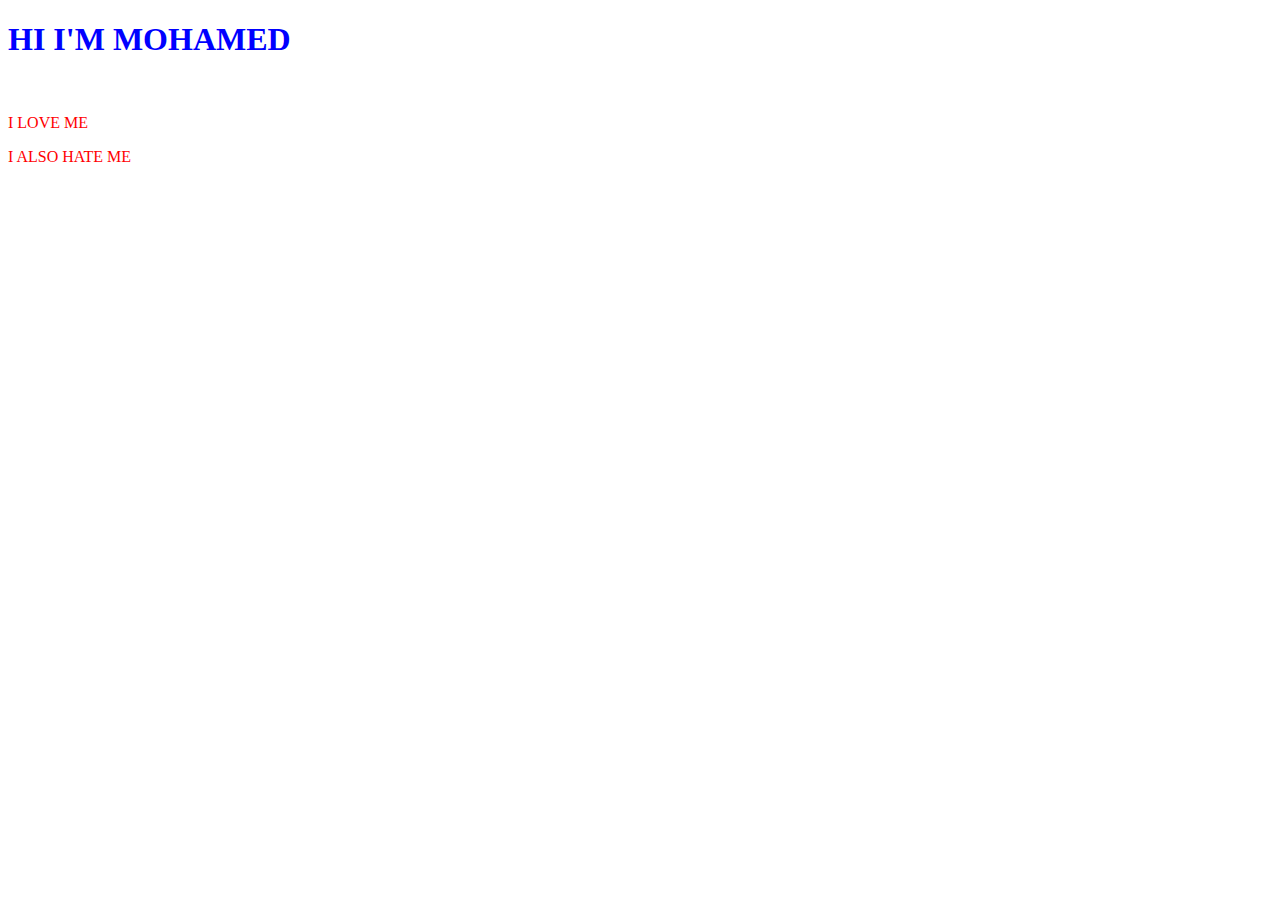
==== website/index.html @ 4869b7ce "starting with css" ====
<!DOCTYPE html>
<html lang="en">
<head>
    <meta charset="UTF-8">
    <title>MOHAMED_WEBSITE</title>
    <style>
        h1{
            color: blue ;
        }
        p{
            color: red;
        }
    </style>
</head>
<body>
    <h1>HI I'M MOHAMED</h1>
    <br>
    <p>I LOVE ME</p>
    <p>I ALSO HATE ME</p>
</body>
</html>
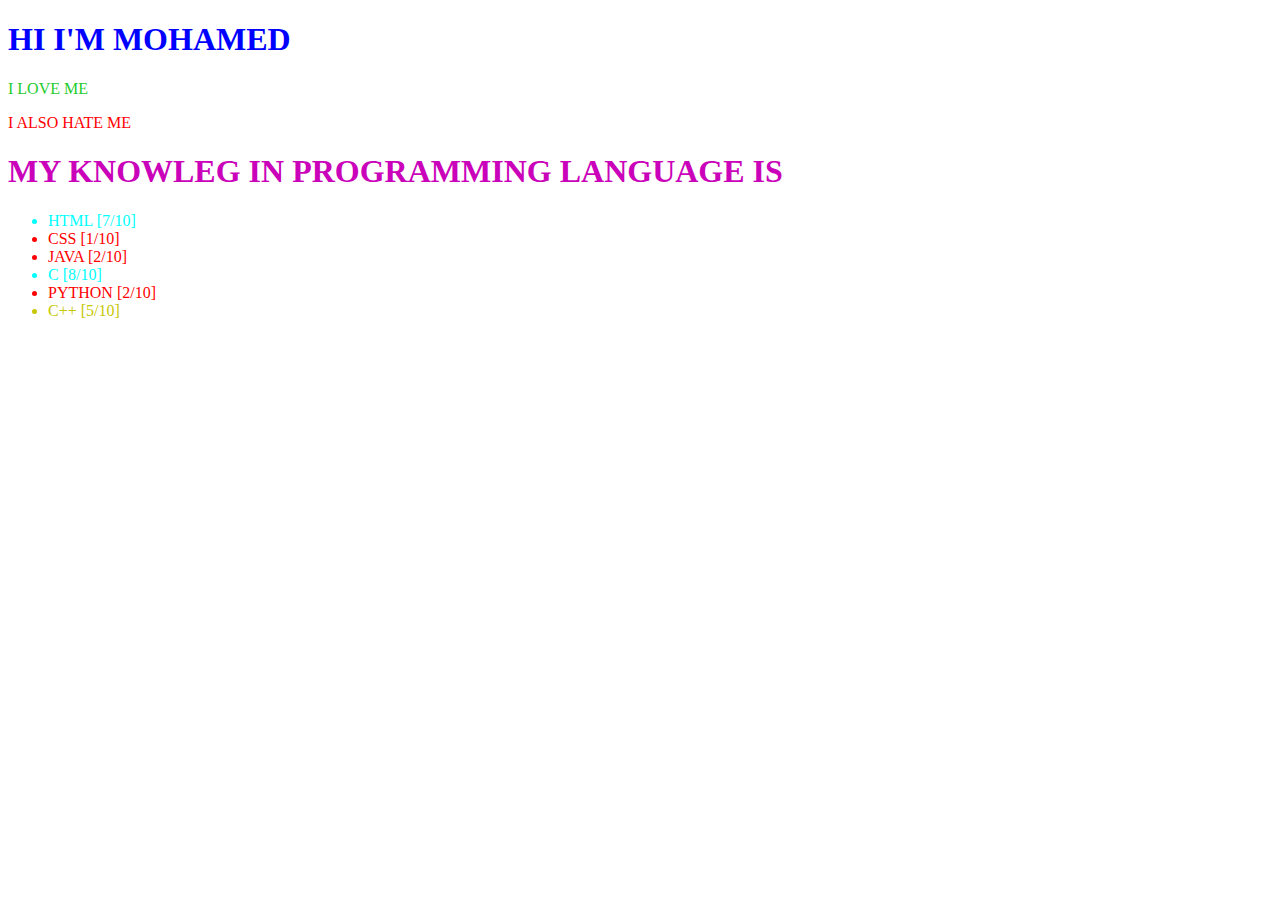
==== commit 01d54f16: "doing rainbow stuff using css" ====
--- a/website/index.html
+++ b/website/index.html
@@ -3,19 +3,35 @@
 <head>
     <meta charset="UTF-8">
     <title>MOHAMED_WEBSITE</title>
-    <style>
-        h1{
-            color: blue ;
-        }
-        p{
-            color: red;
-        }
-    </style>
+    <link rel="stylesheet" href="style.css">
 </head>
 <body>
-    <h1>HI I'M MOHAMED</h1>
-    <br>
-    <p>I LOVE ME</p>
-    <p>I ALSO HATE ME</p>
+    <section>
+        <div> 
+            <h1>HI I'M MOHAMED</h1>
+        </div>
+        <div>
+            <p class="love">I LOVE ME</p>
+            <p>I ALSO HATE ME</p>
+        </div>
+        <div>
+            <h1 class="kn">MY KNOWLEG IN PROGRAMMING LANGUAGE IS</h1>
+        </div>
+        <div>
+            <ul>
+                <li id="html">HTML [7/10]</li>
+                <li class="css">CSS [1/10]</li>
+                <li id="java">JAVA [2/10]</li>
+                <li class="c">C [8/10]</li>
+                <li id="python">PYTHON [2/10]</li>
+                <li class="cpp">C++ [5/10]</li>
+            </ul>
+        </div>
+    </section>
+
+
+
+
+
 </body>
 </html>--- a/website/style.css
+++ b/website/style.css
@@ -0,0 +1,25 @@
+section div h1{
+    color: blue ;
+}
+
+.kn {
+    color: rgb(202, 2, 186);
+}
+
+#html , .c {
+    color: aqua;
+}
+.css , #java , #python{
+    color: red;
+}
+.cpp{
+    color: rgb(199, 199, 5);
+}
+
+section div p{
+    color: rgb(255, 0, 0);
+}
+.love{
+    color: rgb(36, 204, 45);
+}
+  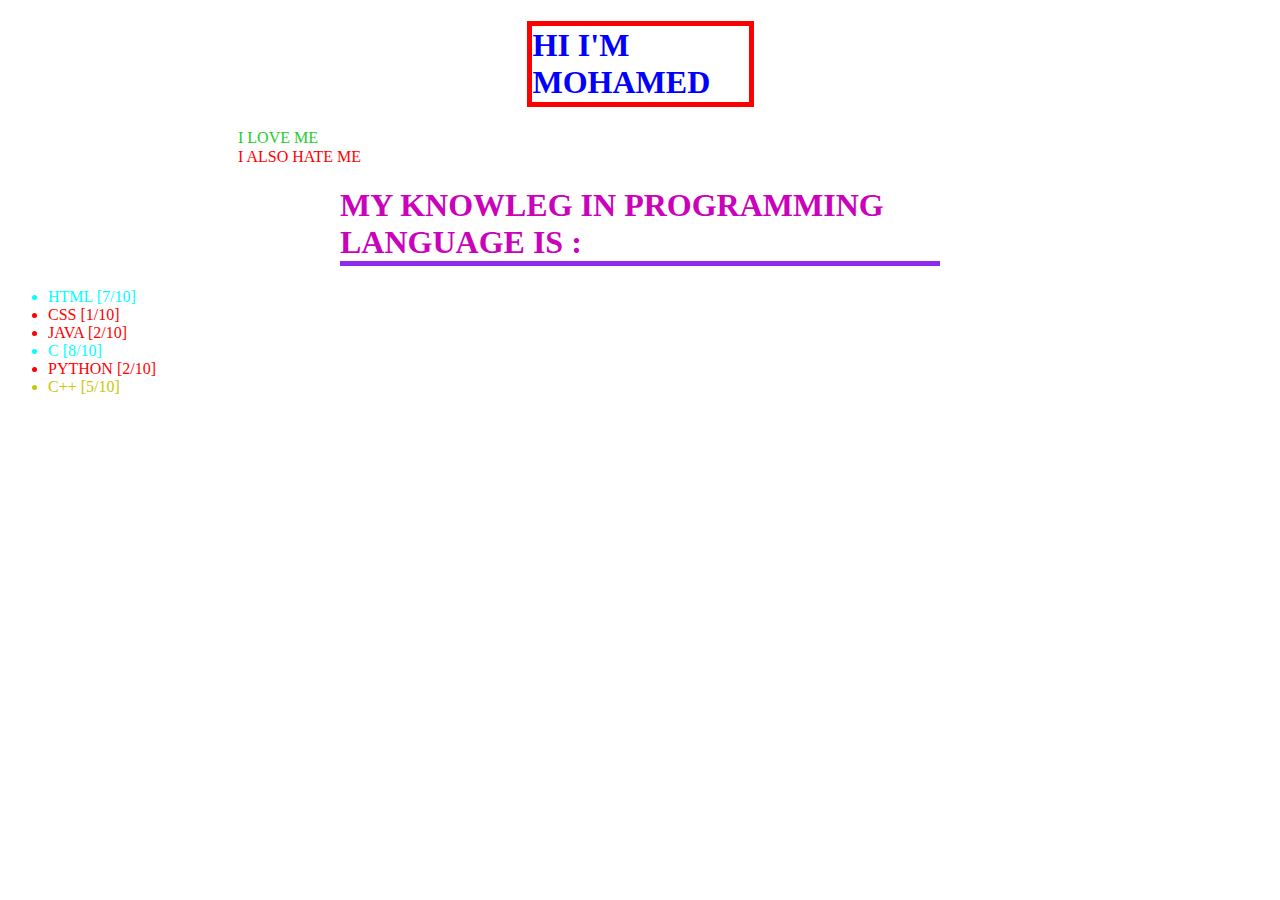
==== commit 5086faca: "more css about box model and margin" ====
--- a/website/index.html
+++ b/website/index.html
@@ -8,14 +8,14 @@
 <body>
     <section>
         <div> 
-            <h1>HI I'M MOHAMED</h1>
+            <h1 class="head">HI I'M MOHAMED</h1>
         </div>
         <div>
             <p class="love">I LOVE ME</p>
             <p>I ALSO HATE ME</p>
         </div>
         <div>
-            <h1 class="kn">MY KNOWLEG IN PROGRAMMING LANGUAGE IS</h1>
+            <h1 class="kn">MY KNOWLEG IN PROGRAMMING LANGUAGE IS :</h1>
         </div>
         <div>
             <ul>
--- a/website/style.css
+++ b/website/style.css
@@ -1,9 +1,18 @@
-section div h1{
+.head{
     color: blue ;
+    border: solid 5px rgb(255, 0, 0);
+    width: 215px;
+    padding: 1px;
+    margin-left: auto;
+    margin-right: auto;
 }
 
 .kn {
     color: rgb(202, 2, 186);
+    border-bottom : solid 5px rgb(141, 43, 240);
+    width: 600px;
+    margin-left: auto;
+    margin-right: auto;
 }
 
 #html , .c {
@@ -18,8 +27,10 @@
 
 section div p{
     color: rgb(255, 0, 0);
+    margin: 1px 1px 1px 230px;
 }
 .love{
     color: rgb(36, 204, 45);
+    margin: 10px 1px 1px 230px;
 }
   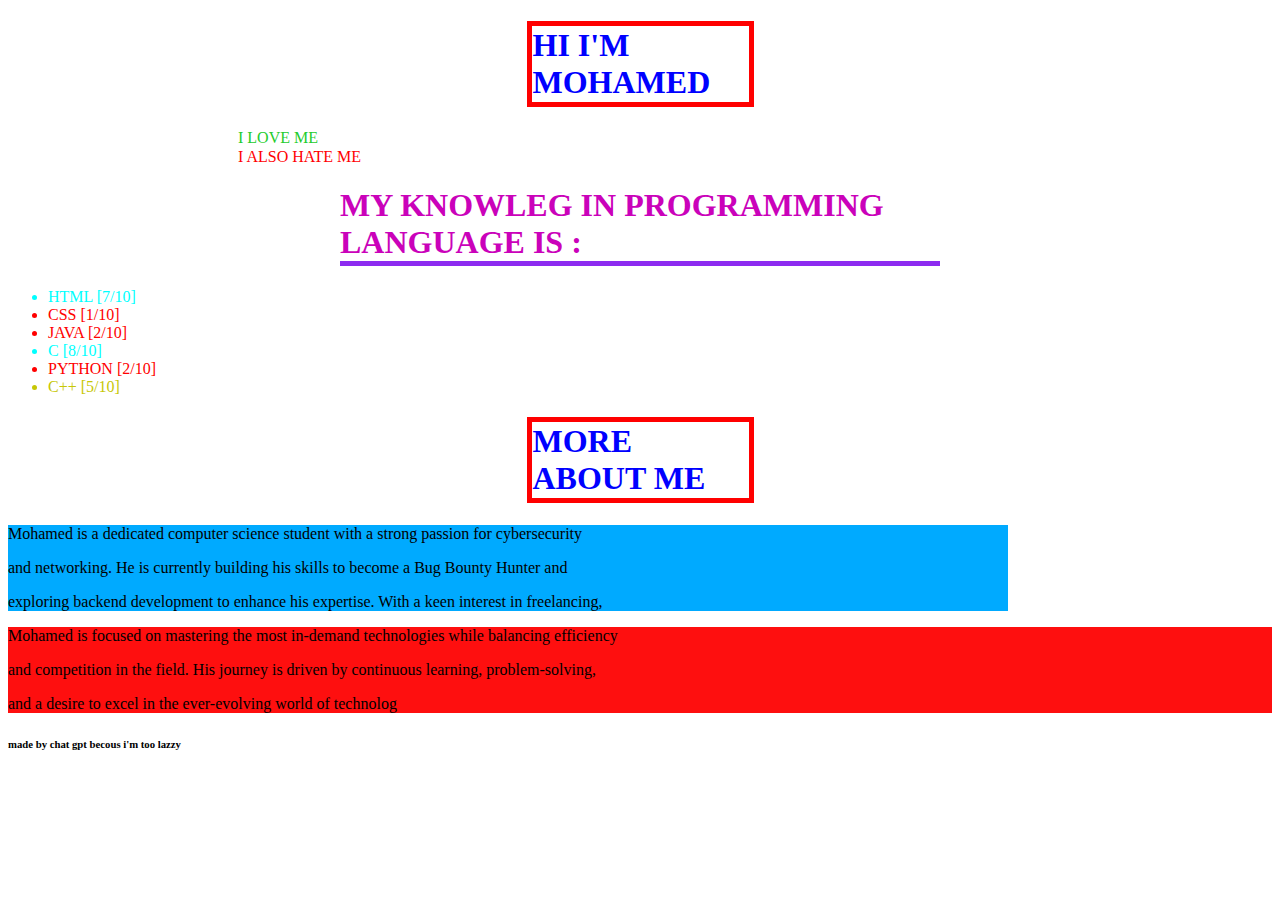
==== commit 3adadf65: "learning the max & min" ====
--- a/website/index.html
+++ b/website/index.html
@@ -12,7 +12,7 @@
         </div>
         <div>
             <p class="love">I LOVE ME</p>
-            <p>I ALSO HATE ME</p>
+            <p class="hate">I ALSO HATE ME</p>
         </div>
         <div>
             <h1 class="kn">MY KNOWLEG IN PROGRAMMING LANGUAGE IS :</h1>
@@ -27,6 +27,23 @@
                 <li class="cpp">C++ [5/10]</li>
             </ul>
         </div>
+
+        <div>
+            <h1 class="hihi">MORE ABOUT ME</h1>
+            
+            <div class="para">
+                <p>Mohamed is a dedicated computer science student with a strong passion for cybersecurity</p>
+                <p>and networking. He is currently building his skills to become a Bug Bounty Hunter and </p>
+                <p>exploring backend development to enhance his expertise. With a keen interest in freelancing,</p>
+            </div>
+            <div class="para2">
+            <p > Mohamed is focused on mastering the most in-demand technologies while balancing efficiency </p>
+            <p >and competition in the field. His journey is driven by continuous learning, problem-solving, </p>
+            <p >and a desire to excel in the ever-evolving world of technolog</p>
+            </div>
+            <h6>made by chat gpt becous i'm too lazzy</h6>
+        </div>
+
     </section>
 
 
--- a/website/style.css
+++ b/website/style.css
@@ -1,4 +1,4 @@
-.head{
+.head , .hihi{
     color: blue ;
     border: solid 5px rgb(255, 0, 0);
     width: 215px;
@@ -25,7 +25,16 @@
     color: rgb(199, 199, 5);
 }
 
-section div p{
+.para {
+    background-color: rgb(0, 170, 255);
+    max-width: 1000px;
+}
+.para2 {
+    background-color: rgb(254, 15, 15);
+    min-width: 1000px;
+}
+
+.hate {
     color: rgb(255, 0, 0);
     margin: 1px 1px 1px 230px;
 }
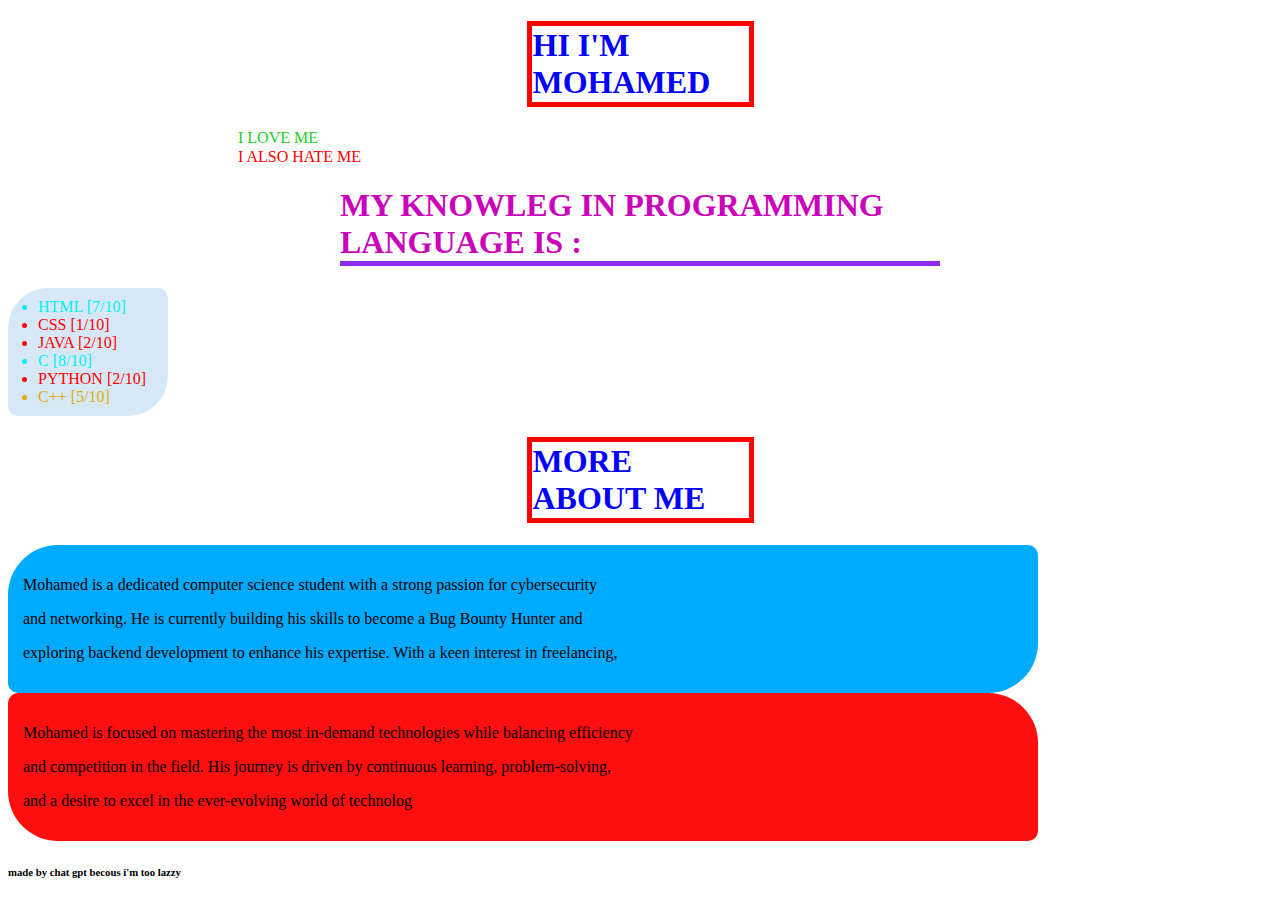
==== commit e319fb11: "adding bordr radius" ====
--- a/website/index.html
+++ b/website/index.html
@@ -18,7 +18,7 @@
             <h1 class="kn">MY KNOWLEG IN PROGRAMMING LANGUAGE IS :</h1>
         </div>
         <div>
-            <ul>
+            <ul class="ul">
                 <li id="html">HTML [7/10]</li>
                 <li class="css">CSS [1/10]</li>
                 <li id="java">JAVA [2/10]</li>
--- a/website/style.css
+++ b/website/style.css
@@ -5,6 +5,7 @@
     padding: 1px;
     margin-left: auto;
     margin-right: auto;
+
 }
 
 .kn {
@@ -16,22 +17,27 @@
 }
 
 #html , .c {
-    color: aqua;
+    color: rgb(5, 239, 239);
 }
 .css , #java , #python{
     color: red;
 }
 .cpp{
-    color: rgb(199, 199, 5);
+    color: rgb(222, 174, 2);
 }
 
 .para {
     background-color: rgb(0, 170, 255);
     max-width: 1000px;
+    border-radius: 50px 10px;
+    padding: 15px;
 }
 .para2 {
     background-color: rgb(254, 15, 15);
-    min-width: 1000px;
+    min-width: 500px;
+    max-width: 1000px;
+    border-radius: 10px 50px;
+    padding: 15px;
 }
 
 .hate {
@@ -42,4 +48,12 @@
     color: rgb(36, 204, 45);
     margin: 10px 1px 1px 230px;
 }
-  +
+.ul {
+    background-color: rgb(214, 232, 246);
+    padding: 10px ;
+    padding-left: 30px;
+    width: 120px;
+    border-radius: 40px 10px ;
+
+}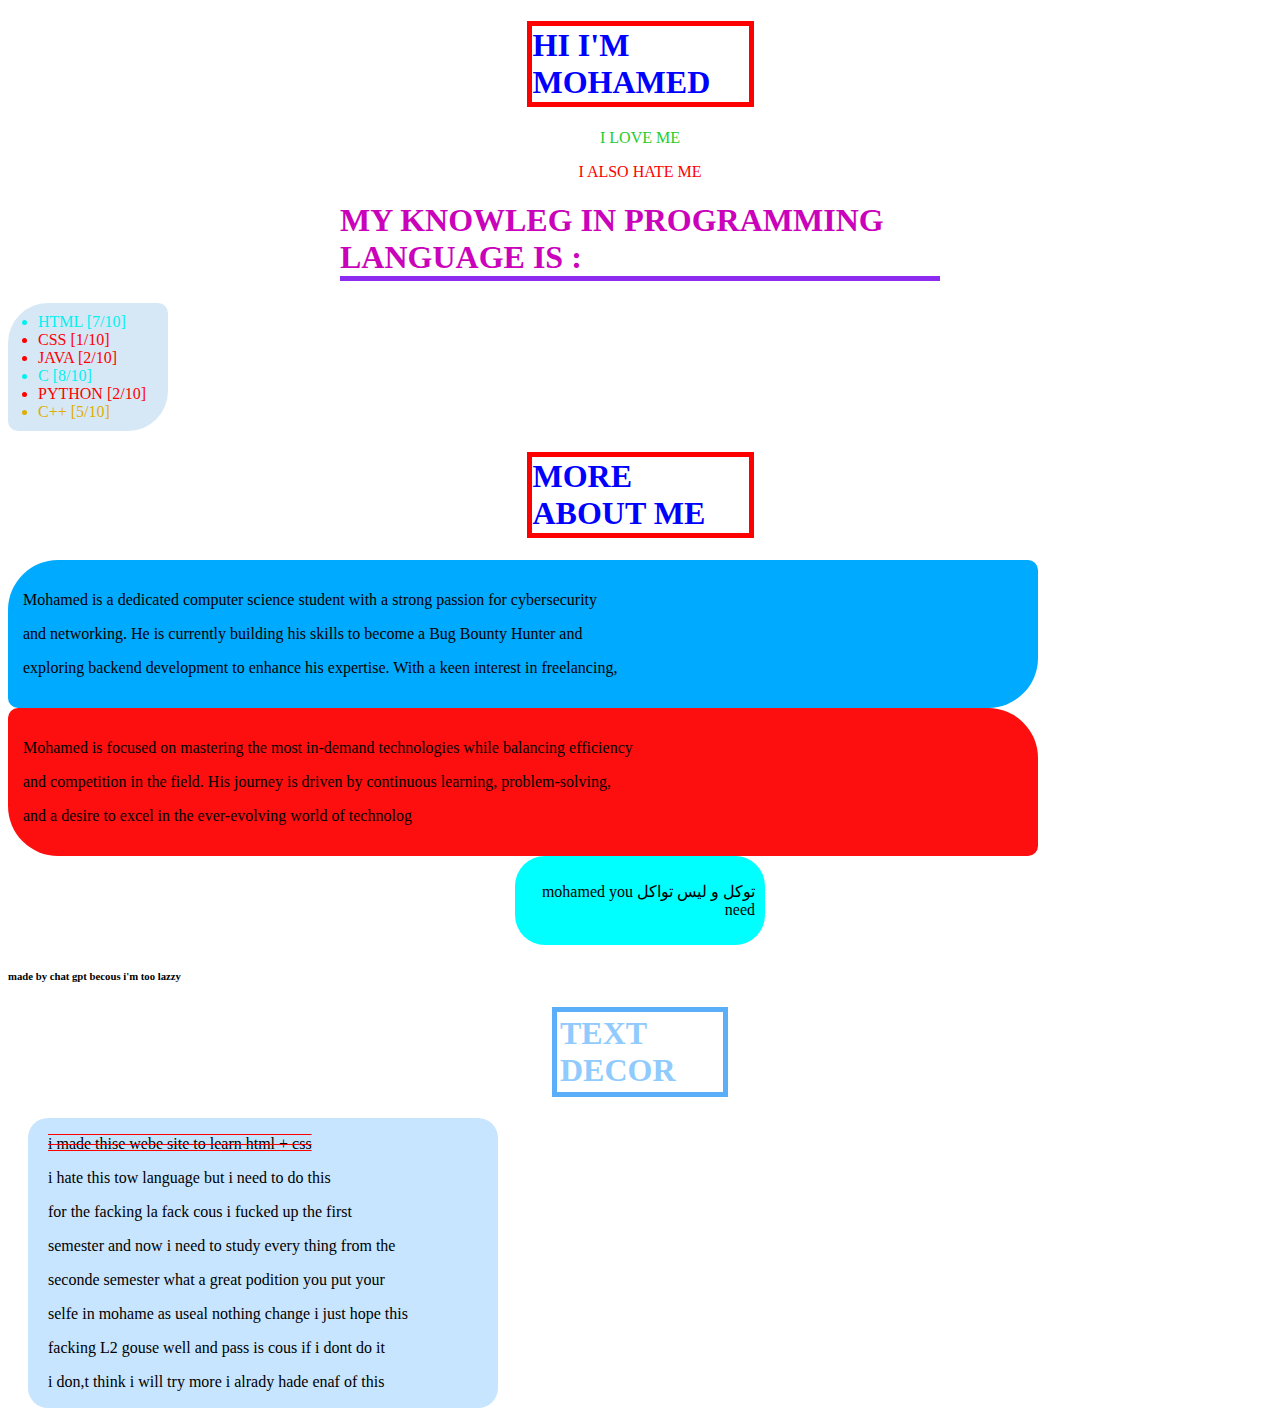
==== commit e12ee190: "adding text decoration" ====
--- a/website/index.html
+++ b/website/index.html
@@ -41,9 +41,25 @@
             <p >and competition in the field. His journey is driven by continuous learning, problem-solving, </p>
             <p >and a desire to excel in the ever-evolving world of technolog</p>
             </div>
+            <div class="hope">
+                <p>توكل و ليس تواكل mohamed you need</p>
+            </div>
             <h6>made by chat gpt becous i'm too lazzy</h6>
         </div>
-
+        <div>
+            <h1 class="decor">TEXT DECOR</h1>
+            
+            <div class="allpar">
+                <p class="par1">i made thise webe site to learn html + css </p>
+                <p class="par2">i hate this tow language but i need to do this </p>
+                <p class="par3">for the facking la fack cous i fucked up the first </p>
+                <p class="par4">semester and now i need to study every thing from the </p>
+                <p class="par5">seconde semester what a great podition you put your</p>
+                <p class="par6">selfe in mohame as useal nothing change i just hope this </p>
+                <p class="par7">facking L2 gouse well and pass is cous if i dont do it</p>
+                <p class="par8">i don,t think i will try more i alrady hade enaf of this</p>
+            </div>
+        </div>
     </section>
 
 
--- a/website/style.css
+++ b/website/style.css
@@ -42,11 +42,12 @@
 
 .hate {
     color: rgb(255, 0, 0);
-    margin: 1px 1px 1px 230px;
+    text-align: center;
 }
 .love{
     color: rgb(36, 204, 45);
-    margin: 10px 1px 1px 230px;
+    margin: 10px 1px 1px 1px;
+    text-align: center;
 }
 
 .ul {
@@ -56,4 +57,35 @@
     width: 120px;
     border-radius: 40px 10px ;
 
+}
+.hope {
+    direction: rtl;
+    background-color: aqua;
+    padding: 10px;
+    width: 230px;
+    text-align: right;
+    border-radius: 30px;
+    margin-left: auto;
+    margin-right: auto;
+}
+.decor {
+    color: rgb(145, 203, 253);
+    border: solid 5px rgb(91, 175, 248);
+    width: 160px;
+    padding: 3px ;
+    margin-left: auto;
+    margin-right: auto;
+}
+.allpar{
+    background-color: rgb(200, 229, 255);
+    margin-left: 20px;
+    border-radius: 20px;
+    padding-left: 20px;
+    padding-top: 1px;
+    padding-bottom: 1px ;
+    width: 450px;
+}
+.par1{
+    text-decoration-line:line-through overline underline ;
+    text-decoration-color: rgb(255, 0, 0);
 }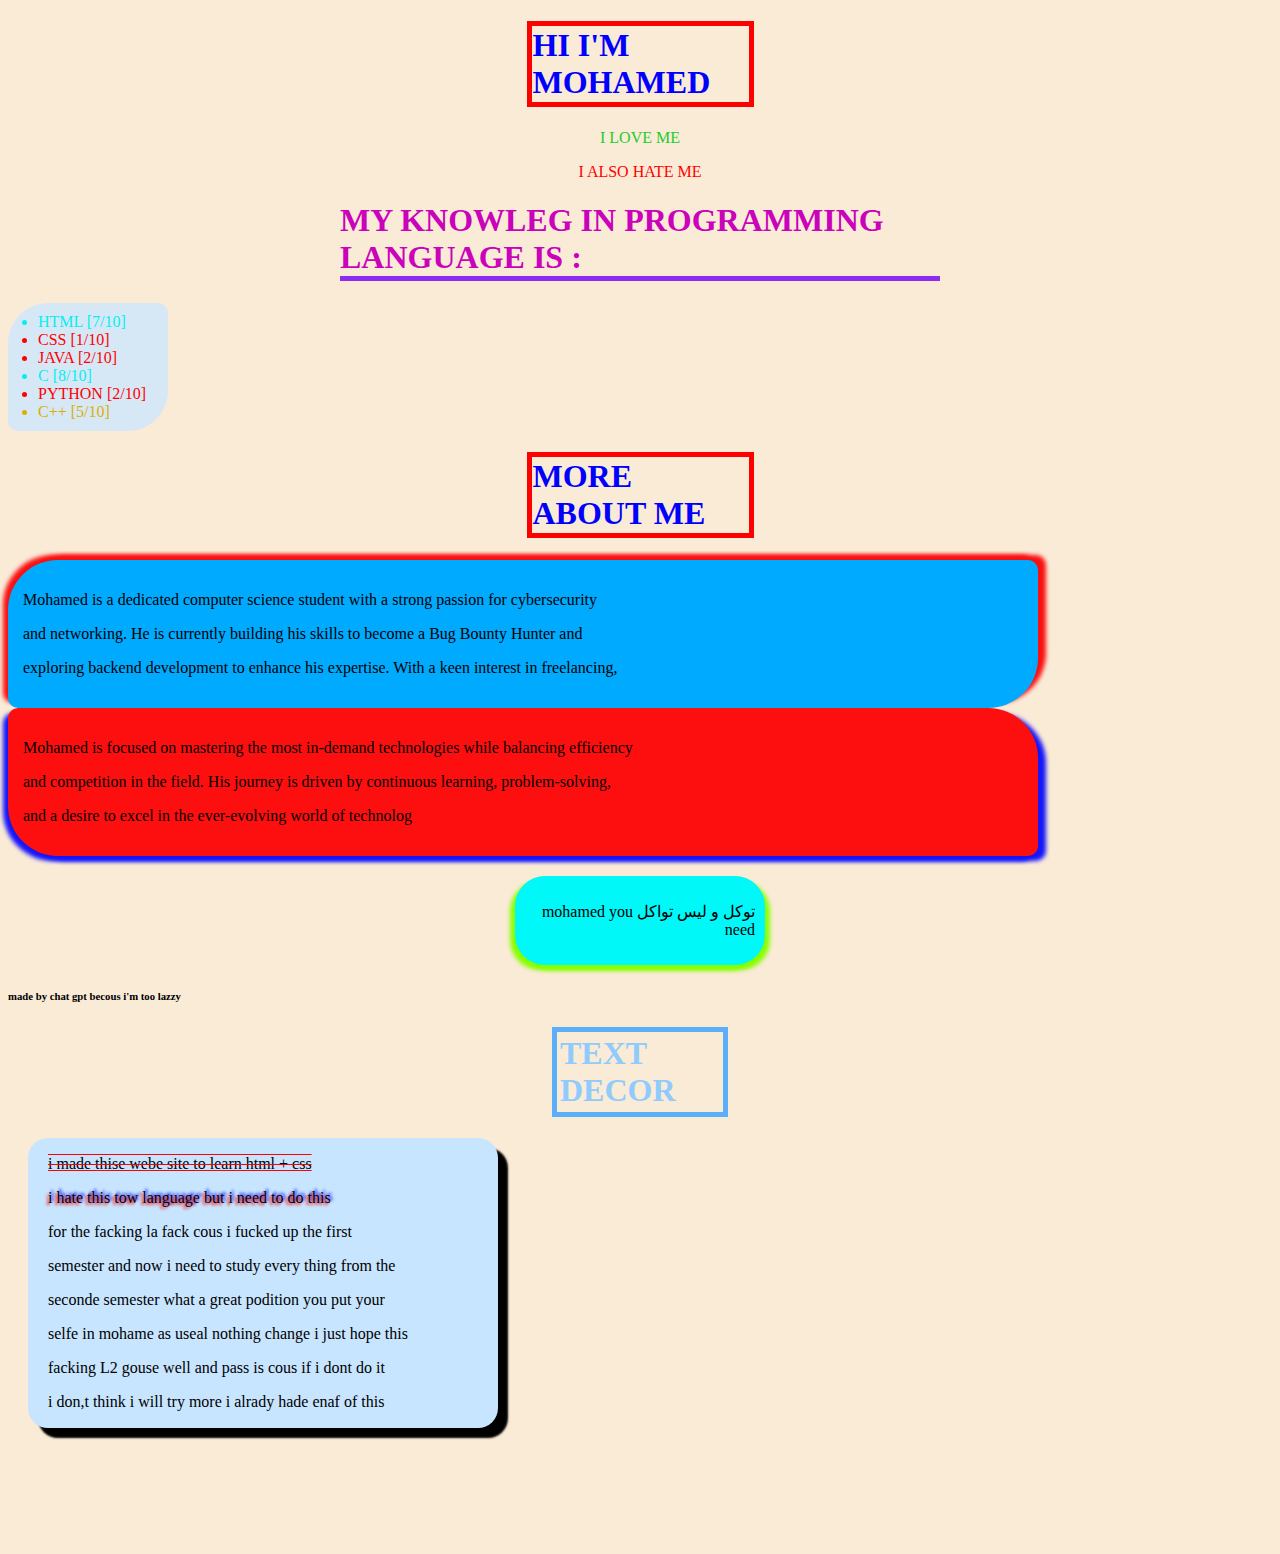
==== commit fa7b91a6: "adding text and box shadow" ====
--- a/website/index.html
+++ b/website/index.html
@@ -5,7 +5,7 @@
     <title>MOHAMED_WEBSITE</title>
     <link rel="stylesheet" href="style.css">
 </head>
-<body>
+<body class="body">
     <section>
         <div> 
             <h1 class="head">HI I'M MOHAMED</h1>
--- a/website/style.css
+++ b/website/style.css
@@ -1,3 +1,7 @@
+body {
+    background-color: antiquewhite;
+}
+
 .head , .hihi{
     color: blue ;
     border: solid 5px rgb(255, 0, 0);
@@ -31,6 +35,7 @@
     max-width: 1000px;
     border-radius: 50px 10px;
     padding: 15px;
+    box-shadow: -5px -5px 4px rgb(248, 17, 17) , 8px -5px 4px rgb(248, 17, 17) ;
 }
 .para2 {
     background-color: rgb(254, 15, 15);
@@ -38,6 +43,7 @@
     max-width: 1000px;
     border-radius: 10px 50px;
     padding: 15px;
+    box-shadow: -5px 5px 4px rgb(21, 21, 250) , 8px 5px 4px rgb(21, 21, 250) ;
 }
 
 .hate {
@@ -60,13 +66,15 @@
 }
 .hope {
     direction: rtl;
-    background-color: aqua;
+    background-color: rgb(0, 248, 248);
     padding: 10px;
     width: 230px;
     text-align: right;
     border-radius: 30px;
     margin-left: auto;
     margin-right: auto;
+    margin-top: 20px;
+    box-shadow: -5px 5px 4px rgb(136, 255, 0) , 5px 5px 4px  rgb(136, 255, 0)  ;
 }
 .decor {
     color: rgb(145, 203, 253);
@@ -84,8 +92,21 @@
     padding-top: 1px;
     padding-bottom: 1px ;
     width: 450px;
+    margin-bottom: 10% ;
 }
 .par1{
     text-decoration-line:line-through overline underline ;
     text-decoration-color: rgb(255, 0, 0);
+}
+
+/*
+    text-shadow: H-shadow V-shadow blur color ;
+    text-box: H-shadow V-shadow blur sprade color inset ;
+*/
+.par2{
+    text-shadow: -2px 2px 3px rgb(255, 0, 0) 
+    , 2px -2px 3px rgb(0, 17, 255) ;
+}
+.allpar{
+    box-shadow: 10px 10px 2px black ;
 }